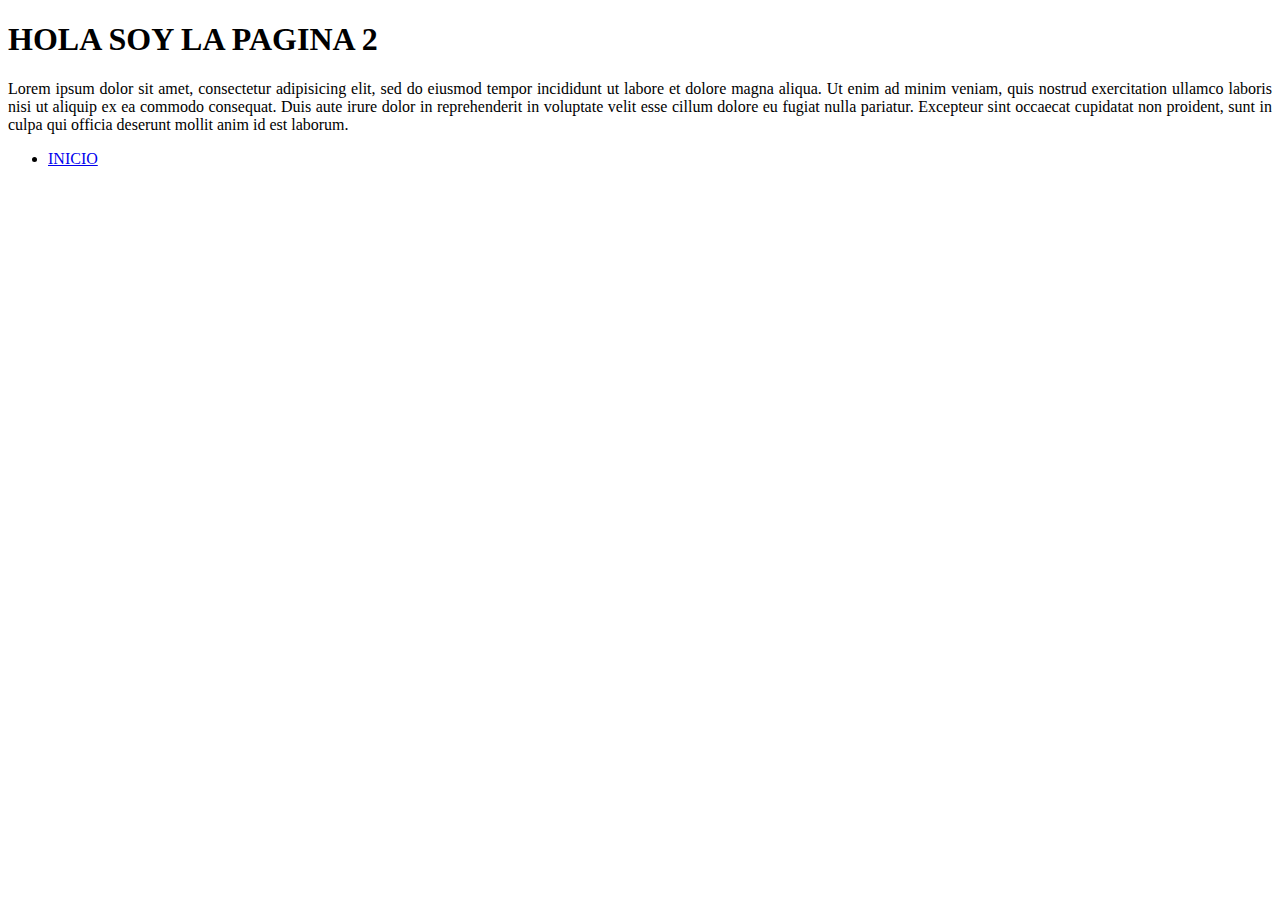
==== pagina2.html @ 2667bdec "Create pagina2.html" ====
<!DOCTYPE html>
<html lang="es"> 
<head>
	<meta charset="utf-8">
	<title>PAGINA 2</title>

</head>
<body>
<h1>HOLA SOY LA PAGINA 2</h1>
<P align= "justify">Lorem ipsum dolor sit amet, consectetur adipisicing elit, sed do eiusmod
tempor incididunt ut labore et dolore magna aliqua. Ut enim ad minim veniam,
quis nostrud exercitation ullamco laboris nisi ut aliquip ex ea commodo
consequat. Duis aute irure dolor in reprehenderit in voluptate velit esse
cillum dolore eu fugiat nulla pariatur. Excepteur sint occaecat cupidatat non
proident, sunt in culpa qui officia deserunt mollit anim id est laborum.</P>

<ul>	
	<li><a href="index.html">INICIO</a></li>
	

</ul>

</body>


</html>
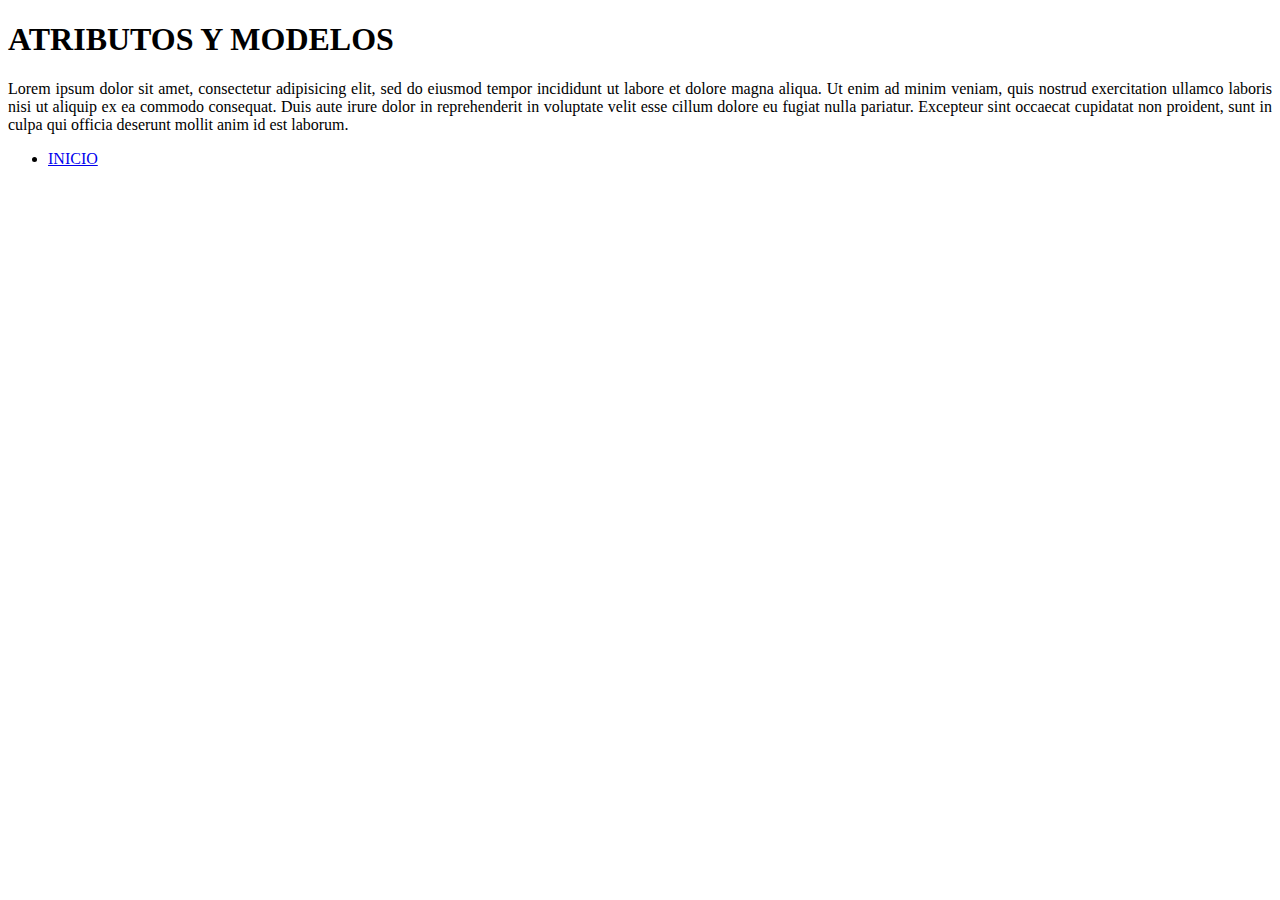
==== commit 1cd18d44: "Update pagina2.html" ====
--- a/pagina2.html
+++ b/pagina2.html
@@ -6,7 +6,7 @@
 
 </head>
 <body>
-<h1>HOLA SOY LA PAGINA 2</h1>
+<h1>ATRIBUTOS Y MODELOS</h1>
 <P align= "justify">Lorem ipsum dolor sit amet, consectetur adipisicing elit, sed do eiusmod
 tempor incididunt ut labore et dolore magna aliqua. Ut enim ad minim veniam,
 quis nostrud exercitation ullamco laboris nisi ut aliquip ex ea commodo
